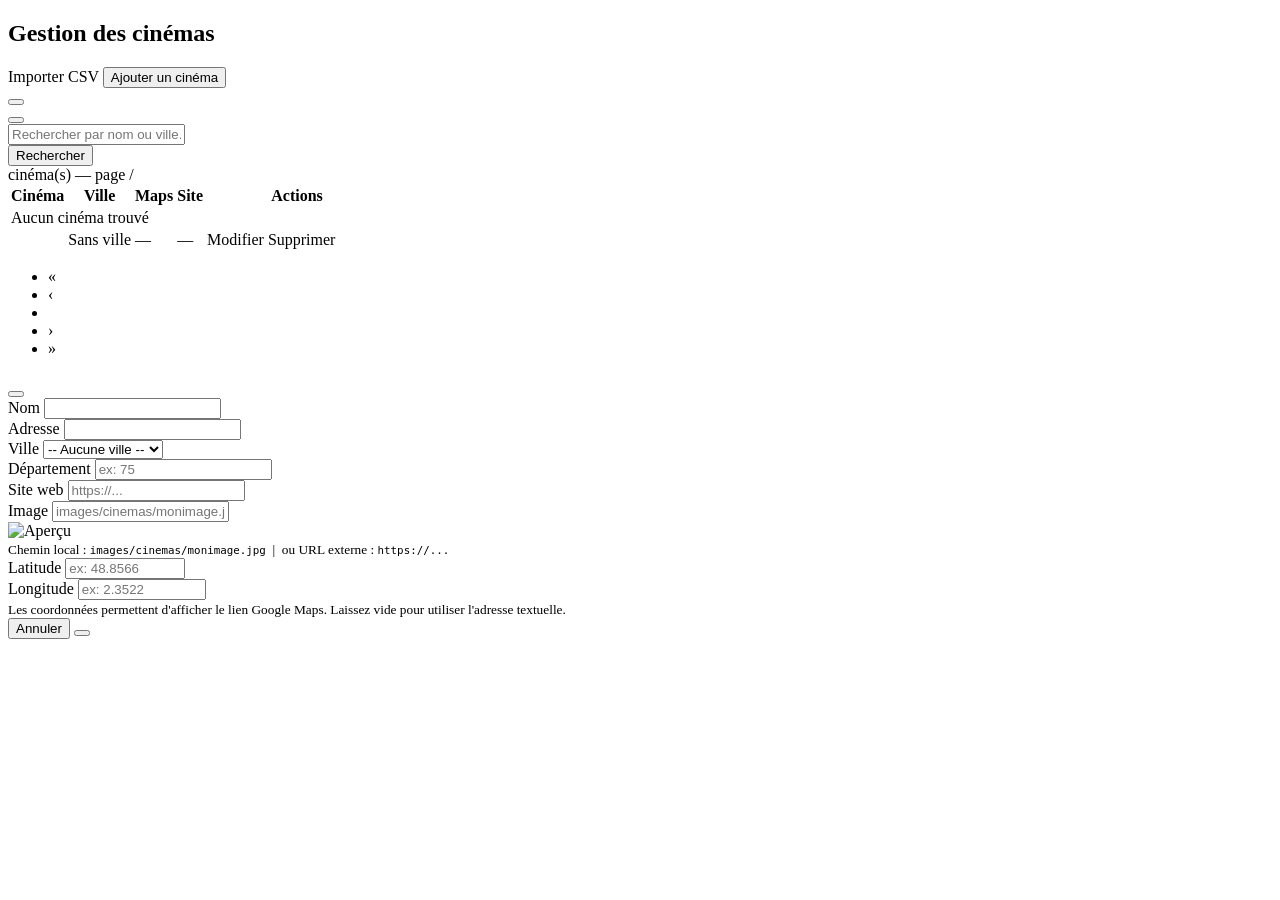
==== src/main/resources/templates/admin-cinemas.html @ 49d89c25 "améliorations des input de la modal ajout/edit" ====
<!DOCTYPE html>
<html lang="fr"
      xmlns:th="http://www.thymeleaf.org"
      xmlns:layout="http://www.ultraq.net.nz/thymeleaf/layout"
      layout:decorate="~{layout}">

<head>
    <title>Distopia - Gestion des cinémas</title>
</head>

<body>

<section layout:fragment="content">

    <div class="container py-4">

        <!--header -->
        <div class="d-flex justify-content-between align-items-center mb-4">
            <h2 class="fw-bold">
                <i class="bi bi-camera-reels"></i> Gestion des cinémas
            </h2>

            <div class="d-flex gap-2">
                <a th:href="@{/admin/import-cinemas}"
                   class="btn btn-outline-success"
                   onclick="return confirm('Lancer l\'import des cinémas depuis le CSV ?')">
                    <i class="bi bi-cloud-download"></i> Importer CSV
                </a>

                <button type="button"
                        class="btn btn-success"
                        data-bs-toggle="modal"
                        data-bs-target="#modalAddCinema">
                    <i class="bi bi-plus"></i> Ajouter un cinéma
                </button>
            </div>
        </div>

        <div th:if="${message}"
             class="alert alert-success alert-dismissible fade show">
            <span th:text="${message}"></span>

            <button type="button"
                    class="btn-close"
                    data-bs-dismiss="alert">
            </button>
        </div>

        <div th:if="${error}"
             class="alert alert-danger alert-dismissible fade show">
            <span th:text="${error}"></span>

            <button type="button"
                    class="btn-close"
                    data-bs-dismiss="alert">
            </button>
        </div>

        <form th:action="@{/admin/cinemas}"
              method="get"
              class="row g-3 mb-4">

            <div class="col-md-9">
                <input type="text"
                       name="keyword"
                       class="form-control"
                       placeholder="Rechercher par nom ou ville..."
                       th:value="${keyword}">
            </div>

            <input type="hidden"
                   name="sortField"
                   th:value="${sortField}">

            <input type="hidden"
                   name="sortDir"
                   th:value="${sortDir}">

            <div class="col-md-3 d-grid">
                <button class="btn btn-dark">
                    <i class="bi bi-search"></i> Rechercher
                </button>
            </div>
        </form>

        <div class="mb-3 text-muted small">
            <span th:text="${cinemaPage.totalElements}"></span>
            cinéma(s) — page
            <span th:text="${currentPage + 1}"></span>
            /
            <span th:text="${cinemaPage.totalPages > 0 ? cinemaPage.totalPages : 1}"></span>
        </div>

        <div class="card shadow-sm border-0">
            <div class="card-body p-0">

                <table class="table table-hover align-middle mb-0">

                    <thead class="table-dark">
                    <tr>

                        <th>
                            <a th:href="@{/admin/cinemas(
                           keyword=${keyword},
                           page=0,
                           sortField='name',
                           sortDir=${sortField == 'name' ? reverseSortDir : 'asc'})}"
                               class="text-white text-decoration-none d-flex align-items-center gap-1">

                                Cinéma

                                <i th:if="${sortField == 'name'}"
                                   class="bi ms-1"
                                   th:classappend="${sortDir == 'asc'} ? 'bi-caret-up-fill' : 'bi-caret-down-fill'">
                                </i>

                                <i th:if="${sortField != 'name'}"
                                   class="bi bi-chevron-expand ms-1 opacity-50">
                                </i>
                            </a>
                        </th>

                        <th>
                            <a th:href="@{/admin/cinemas(
                           keyword=${keyword},
                           page=0,
                           sortField='town.name',
                           sortDir=${sortField == 'town.name' ? reverseSortDir : 'asc'})}"
                               class="text-white text-decoration-none d-flex align-items-center gap-1">

                                Ville

                                <i th:if="${sortField == 'town.name'}"
                                   class="bi ms-1"
                                   th:classappend="${sortDir == 'asc'} ? 'bi-caret-up-fill' : 'bi-caret-down-fill'">
                                </i>

                                <i th:if="${sortField != 'town.name'}"
                                   class="bi bi-chevron-expand ms-1 opacity-50">
                                </i>
                            </a>
                        </th>

                        <th>Maps</th>
                        <th>Site</th>

                        <th class="text-center" style="width:180px">
                            Actions
                        </th>
                    </tr>
                    </thead>
                    <tbody>

                    <!-- if empty -->
                    <tr th:if="${#lists.isEmpty(cinemas)}">
                        <td colspan="5"
                            class="text-center py-5 text-muted">

                            <i class="bi bi-camera-reels fs-1 d-block mb-2"></i>

                            Aucun cinéma trouvé
                        </td>
                    </tr>

                    <tr th:each="cinema : ${cinemas}">

                        <td>
                            <div class="d-flex align-items-center gap-3">

                                <div class="cinema-icon">
                                    <i class="bi bi-building"></i>
                                </div>

                                <div>
                                    <div class="fw-semibold"
                                         th:text="${cinema.name}">
                                    </div>
                                </div>

                            </div>
                        </td>

                        <!-- town -->
                        <td>
                            <span th:if="${cinema.town != null}"
                                  class="badge bg-secondary badge-town"
                                  th:text="${cinema.town.name}">
                            </span>

                            <span th:if="${cinema.town == null}"
                                  class="badge bg-warning text-dark badge-town">
                                Sans ville
                            </span>
                        </td>

                        <td>
                            <a th:if="${cinema.buildMapsUrl() != null}"
                               th:href="${cinema.buildMapsUrl()}"
                               target="_blank"
                               class="btn btn-outline-success btn-sm">
                                <i class="bi bi-geo-alt"></i>
                            </a>

                            <span th:if="${cinema.buildMapsUrl() == null}"
                                  class="text-muted">
                                —
                            </span>

                        </td>

                        <td>
                            <a th:if="${cinema.website != null}"
                               th:href="${cinema.website}"
                               target="_blank"
                               class="btn btn-outline-primary btn-sm">
                                <i class="bi bi-globe"></i>
                            </a>

                            <span th:if="${cinema.website == null}"
                                  class="text-muted">
                                —
                            </span>

                        </td>

                        <td class="text-end">

                            <a th:href="@{/admin/cinemas(editId=${cinema.id})}"
                               class="btn btn-sm btn-warning me-1">
                                Modifier
                            </a>

                            <a th:href="@{/admin/deleteCinema(id=${cinema.id})}"
                               class="btn btn-sm btn-danger"
                               onclick="return confirm('Supprimer ce cinéma ?')">
                                Supprimer
                            </a>

                        </td>
                    </tr>
                    </tbody>
                </table>
            </div>
        </div>

        <!-- pagination---->
        <nav th:if="${cinemaPage.totalPages > 1}" class="mt-4">
            <ul class="pagination justify-content-center">

                <li class="page-item"
                    th:classappend="${currentPage == 0} ? 'disabled'">
                    <a class="page-link"
                       th:href="@{/admin/cinemas(
                    keyword=${keyword},
                    sortField=${sortField},
                    sortDir=${sortDir},
                    page=0)}">
                        «
                    </a>
                </li>

                <li class="page-item"
                    th:classappend="${currentPage == 0} ? 'disabled'">
                    <a class="page-link"
                       th:href="@{/admin/cinemas(
                    keyword=${keyword},
                    sortField=${sortField},
                    sortDir=${sortDir},
                    page=${currentPage - 1})}">
                        ‹
                    </a>
                </li>

                <li th:each="i : ${#numbers.sequence(
                currentPage > 2 ? currentPage - 2 : 0,
                currentPage + 2 < cinemaPage.totalPages - 1 ?
                currentPage + 2 :
                cinemaPage.totalPages - 1)}"
                    class="page-item"
                    th:classappend="${i == currentPage} ? 'active'">

                    <a class="page-link"
                       th:text="${i + 1}"
                       th:href="@{/admin/cinemas(
                    keyword=${keyword},
                    sortField=${sortField},
                    sortDir=${sortDir},
                    page=${i})}">
                    </a>
                </li>

                <li class="page-item"
                    th:classappend="${currentPage >= cinemaPage.totalPages - 1} ? 'disabled'">
                    <a class="page-link"
                       th:href="@{/admin/cinemas(
                    keyword=${keyword},
                    sortField=${sortField},
                    sortDir=${sortDir},
                    page=${currentPage + 1})}">
                        ›
                    </a>
                </li>

                <li class="page-item"
                    th:classappend="${currentPage >= cinemaPage.totalPages - 1} ? 'disabled'">
                    <a class="page-link"
                       th:href="@{/admin/cinemas(
                    keyword=${keyword},
                    sortField=${sortField},
                    sortDir=${sortDir},
                    page=${cinemaPage.totalPages - 1})}">
                        »
                    </a>
                </li>
            </ul>
        </nav>
    </div>

    <!------------------------------------- ADD / EDIT MODAL ------------------------------------->
    <div class="modal fade"
         id="modalAddCinema"
         tabindex="-1">

        <div class="modal-dialog modal-dialog-centered modal-lg">
            <div class="modal-content border-0 shadow">

                <div class="modal-header">
                    <h5 class="modal-title fw-bold">
                        <i class="bi bi-pencil-square me-1"
                           th:if="${cinemaToEdit.id != null}"></i>
                        <i class="bi bi-plus-circle me-1"
                           th:unless="${cinemaToEdit.id != null}"></i>
                        <span th:text="${cinemaToEdit.id != null} ? 'Modifier le cinéma' : 'Ajouter un cinéma'"></span>
                    </h5>
                    <button type="button" class="btn-close" data-bs-dismiss="modal"></button>
                </div>

                <form th:action="@{/admin/saveCinema}" method="post">

                    <!-- ID caché : présent seulement en modification -->
                    <input type="hidden" name="id"
                           th:if="${cinemaToEdit.id != null}"
                           th:value="${cinemaToEdit.id}"/>

                    <div class="modal-body">

                        <!-- Nom -->
                        <div class="mb-3">
                            <label class="form-label fw-semibold">Nom</label>
                            <input type="text"
                                   name="name"
                                   class="form-control"
                                   th:value="${cinemaToEdit.name}"
                                   minlength="2"
                                   maxlength="120"
                                   required/>
                        </div>

                        <!-- Adresse -->
                        <div class="mb-3">
                            <label class="form-label fw-semibold">Adresse</label>
                            <input type="text"
                                   name="address"
                                   class="form-control"
                                   th:value="${cinemaToEdit.address}"
                                   maxlength="255"
                                   required/>
                        </div>

                        <div class="row g-3 mb-3">

                            <!-- Ville -->
                            <div class="col-md-8">
                                <label class="form-label fw-semibold">Ville</label>
                                <select name="townId" class="form-select">
                                    <option value="">-- Aucune ville --</option>
                                    <option th:each="town : ${towns}"
                                            th:value="${town.id}"
                                            th:text="${town.name}"
                                            th:selected="${cinemaToEdit.town != null
                                                       and cinemaToEdit.town.id == town.id}">
                                    </option>
                                </select>
                            </div>

                            <!-- Département -->
                            <div class="col-md-4">
                                <label class="form-label fw-semibold">
                                    <i class="bi bi-map me-1"></i>Département
                                </label>
                                <input type="text"
                                       name="department"
                                       class="form-control"
                                       maxlength="3"
                                       pattern="^$|^\d{2,3}$"
                                       title="Le département doit contenir 2 ou 3 chiffres"
                                       placeholder="ex: 75"
                                       th:value="${cinemaToEdit.department}"/>
                            </div>
                        </div>

                        <!-- Site web -->
                        <div class="mb-3">
                            <label class="form-label fw-semibold">
                                <i class="bi bi-globe me-1"></i>Site web
                            </label>
                            <input type="url"
                                   name="website"
                                   class="form-control"
                                   placeholder="https://..."
                                   maxlength="500"
                                   th:value="${cinemaToEdit.website}"/>
                        </div>

                        <!-- Image URL -->
                        <div class="mb-3">
                            <label class="form-label fw-semibold">
                                <i class="bi bi-image me-1"></i>Image
                            </label>
                            <input type="text"
                                   name="imageUrl"
                                   class="form-control"
                                   placeholder="images/cinemas/monimage.jpg  ou  https://..."
                                   th:value="${cinemaToEdit.imageUrl}"
                                   maxlength="500"
                                   pattern="^(https?://.+|[^/].+\.(jpg|jpeg|png|webp|gif))$"
                                   title="Chemin relatif (images/cinemas/photo.jpg) ou URL complète (https://...)"/>

                            <!-- Prévisualisation dynamique -->
                            <div class="mt-2" id="imgPreviewWrapper"
                                 th:if="${cinemaToEdit.imageUrl != null and !cinemaToEdit.imageUrl.isBlank()}">
                                <img id="imgPreview"
                                     th:src="${cinemaToEdit.imageUrl.startsWith('http') ?
                      cinemaToEdit.imageUrl :
                      '/' + cinemaToEdit.imageUrl}"
                                     alt="Aperçu"
                                     class="img-thumbnail"
                                     style="max-height: 100px; object-fit: cover;"
                                     onerror="this.style.display='none'"/>
                            </div>
                            <div class="mt-2" id="imgPreviewWrapper"
                                 th:unless="${cinemaToEdit.imageUrl != null and !cinemaToEdit.imageUrl.isBlank()}">
                                <img id="imgPreview" src="" alt="Aperçu"
                                     class="img-thumbnail d-none"
                                     style="max-height: 100px; object-fit: cover;"
                                     onerror="this.style.display='none'"/>
                            </div>
                            <small class="text-muted">
                                <i class="bi bi-info-circle me-1"></i>
                                Chemin local : <code>images/cinemas/monimage.jpg</code>
                                &nbsp;|&nbsp; ou URL externe : <code>https://...</code>
                            </small>
                        </div>

                        <!-- Coordonnées -->
                        <div class="row g-3">
                            <div class="col-md-6">
                                <label class="form-label fw-semibold">
                                    <i class="bi bi-geo-alt me-1"></i>Latitude
                                </label>
                                <input type="number"
                                       name="latitude"
                                       class="form-control"
                                       step="0.0000001"
                                       min="-90"
                                       max="90"
                                       placeholder="ex: 48.8566"
                                       th:value="${cinemaToEdit.latitude}"/>
                            </div>
                            <div class="col-md-6">
                                <label class="form-label fw-semibold">
                                    <i class="bi bi-geo-alt me-1"></i>Longitude
                                </label>
                                <input type="number"
                                       name="longitude"
                                       class="form-control"
                                       step="0.0000001"
                                       min="-180"
                                       max="180"
                                       placeholder="ex: 2.3522"
                                       th:value="${cinemaToEdit.longitude}"/>
                            </div>
                        </div>
                        <small class="text-muted mt-1 d-block">
                            <i class="bi bi-info-circle"></i>
                            Les coordonnées permettent d'afficher le lien Google Maps.
                            Laissez vide pour utiliser l'adresse textuelle.
                        </small>

                    </div>

                    <div class="modal-footer">
                        <button type="button"
                                class="btn btn-danger"
                                data-bs-dismiss="modal">
                            Annuler
                        </button>
                        <button type="submit" class="btn btn-success">
                            <i class="bi bi-save me-1"></i>
                            <span th:text="${cinemaToEdit.id != null} ? 'Mettre à jour' : 'Enregistrer'"></span>
                        </button>
                    </div>
                </form>
            </div>
        </div>
    </div>

    <script>
        document.querySelector('input[name="imageUrl"]').addEventListener('input', function () {
            const preview = document.getElementById('imgPreview');
            const val = this.value.trim();
            if (!val) { preview.classList.add('d-none'); return; }
            preview.src = val.startsWith('http') ? val : '/' + val;
            preview.classList.remove('d-none');
        });
    </script>

    <!-- open if editId is present -->
    <script th:if="${cinemaToEdit.id != null}">
        document.addEventListener('DOMContentLoaded', function () {
            new bootstrap.Modal(document.getElementById('modalAddCinema')).show();
        });
    </script>


</section>

</body>
</html>
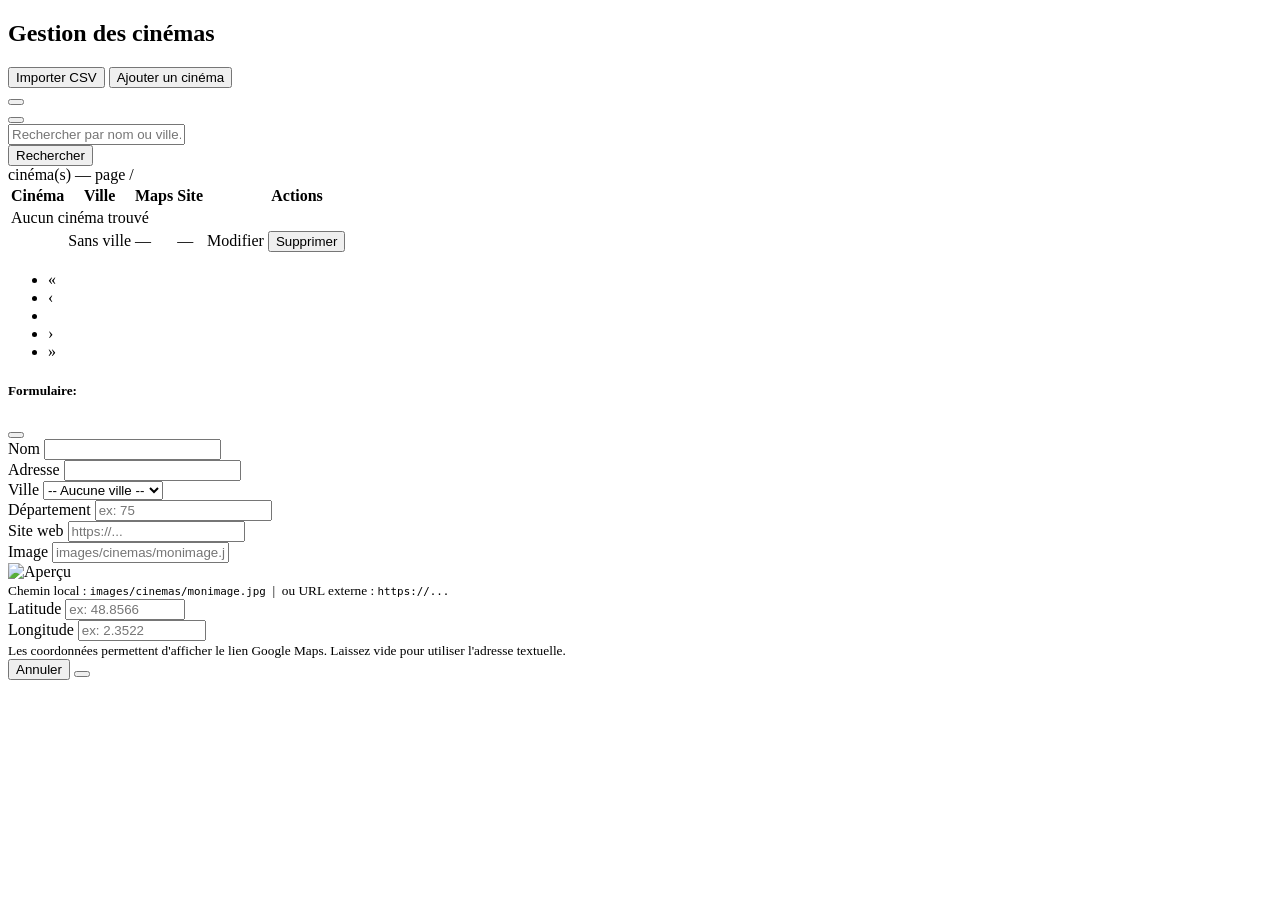
==== commit 0ea38516: "corrections des erreurs sonarqube + modification du javascript suite a un bug trouver dans la modal " ====
--- a/src/main/resources/templates/admin-cinemas.html
+++ b/src/main/resources/templates/admin-cinemas.html
@@ -21,16 +21,18 @@
             </h2>
 
             <div class="d-flex gap-2">
-                <a th:href="@{/admin/import-cinemas}"
-                   class="btn btn-outline-success"
-                   onclick="return confirm('Lancer l\'import des cinémas depuis le CSV ?')">
-                    <i class="bi bi-cloud-download"></i> Importer CSV
-                </a>
+                <form th:action="@{/admin/import-cinemas}" method="get" style="display:inline">
+                    <button type="submit" class="btn btn-outline-success"
+                            onclick="return confirm('Lancer l\'import des cinémas depuis le CSV ?')">
+                        <i class="bi bi-cloud-download"></i> Importer CSV
+                    </button>
+                </form>
 
                 <button type="button"
                         class="btn btn-success"
                         data-bs-toggle="modal"
-                        data-bs-target="#modalAddCinema">
+                        data-bs-target="#modalAddCinema"
+                        data-mode="add">
                     <i class="bi bi-plus"></i> Ajouter un cinéma
                 </button>
             </div>
@@ -61,11 +63,11 @@
               class="row g-3 mb-4">
 
             <div class="col-md-9">
-                <input type="text"
-                       name="keyword"
-                       class="form-control"
-                       placeholder="Rechercher par nom ou ville..."
-                       th:value="${keyword}">
+                    <input type="text"
+                           name="keyword"
+                           class="form-control"
+                           placeholder="Rechercher par nom ou ville..."
+                           th:value="${keyword}">
             </div>
 
             <input type="hidden"
@@ -230,11 +232,11 @@
                                 Modifier
                             </a>
 
-                            <a th:href="@{/admin/deleteCinema(id=${cinema.id})}"
-                               class="btn btn-sm btn-danger"
-                               onclick="return confirm('Supprimer ce cinéma ?')">
-                                Supprimer
-                            </a>
+                            <form th:action="@{/admin/deleteCinema}" method="post" style="display:inline">
+                                <input type="hidden" name="id" th:value="${cinema.id}" />
+                                <button type="submit" class="btn btn-sm btn-danger"
+                                        onclick="return confirm('Supprimer ce cinéma ?')">Supprimer</button>
+                            </form>
 
                         </td>
                     </tr>
@@ -326,8 +328,8 @@
 
                 <div class="modal-header">
                     <h5 class="modal-title fw-bold">
-                        <i class="bi bi-pencil-square me-1"
-                           th:if="${cinemaToEdit.id != null}"></i>
+                        <i class="bi bi-pencil-square me-1" aria-hidden="true"
+                           th:if="${cinemaToEdit.id != null}"></i> Formulaire:
                         <i class="bi bi-plus-circle me-1"
                            th:unless="${cinemaToEdit.id != null}"></i>
                         <span th:text="${cinemaToEdit.id != null} ? 'Modifier le cinéma' : 'Ajouter un cinéma'"></span>
@@ -347,24 +349,24 @@
                         <!-- Nom -->
                         <div class="mb-3">
                             <label class="form-label fw-semibold">Nom</label>
-                            <input type="text"
-                                   name="name"
-                                   class="form-control"
-                                   th:value="${cinemaToEdit.name}"
-                                   minlength="2"
-                                   maxlength="120"
-                                   required/>
+                                <input type="text"
+                                       name="name"
+                                       class="form-control"
+                                       th:value="${cinemaToEdit.name}"
+                                       minlength="2"
+                                       maxlength="120"
+                                       required/>
                         </div>
 
                         <!-- Adresse -->
                         <div class="mb-3">
                             <label class="form-label fw-semibold">Adresse</label>
-                            <input type="text"
-                                   name="address"
-                                   class="form-control"
-                                   th:value="${cinemaToEdit.address}"
-                                   maxlength="255"
-                                   required/>
+                                <input type="text"
+                                       name="address"
+                                       class="form-control"
+                                       th:value="${cinemaToEdit.address}"
+                                       maxlength="255"
+                                       required/>
                         </div>
 
                         <div class="row g-3 mb-3">
@@ -372,15 +374,15 @@
                             <!-- Ville -->
                             <div class="col-md-8">
                                 <label class="form-label fw-semibold">Ville</label>
-                                <select name="townId" class="form-select">
-                                    <option value="">-- Aucune ville --</option>
-                                    <option th:each="town : ${towns}"
-                                            th:value="${town.id}"
-                                            th:text="${town.name}"
-                                            th:selected="${cinemaToEdit.town != null
-                                                       and cinemaToEdit.town.id == town.id}">
-                                    </option>
-                                </select>
+                                    <select name="townId" class="form-select">
+                                        <option value="">-- Aucune ville --</option>
+                                        <option th:each="town : ${towns}"
+                                                th:value="${town.id}"
+                                                th:text="${town.name}"
+                                                th:selected="${cinemaToEdit.town != null
+                                                           and cinemaToEdit.town.id == town.id}">
+                                        </option>
+                                    </select>
                             </div>
 
                             <!-- Département -->
@@ -404,12 +406,12 @@
                             <label class="form-label fw-semibold">
                                 <i class="bi bi-globe me-1"></i>Site web
                             </label>
-                            <input type="url"
-                                   name="website"
-                                   class="form-control"
-                                   placeholder="https://..."
-                                   maxlength="500"
-                                   th:value="${cinemaToEdit.website}"/>
+                                <input type="url"
+                                       name="website"
+                                       class="form-control"
+                                       placeholder="https://..."
+                                       maxlength="250"
+                                       th:value="${cinemaToEdit.website}"/>
                         </div>
 
                         <!-- Image URL -->
@@ -427,23 +429,13 @@
                                    title="Chemin relatif (images/cinemas/photo.jpg) ou URL complète (https://...)"/>
 
                             <!-- Prévisualisation dynamique -->
-                            <div class="mt-2" id="imgPreviewWrapper"
-                                 th:if="${cinemaToEdit.imageUrl != null and !cinemaToEdit.imageUrl.isBlank()}">
+                            <div class="mt-2" id="imgPreviewWrapper">
                                 <img id="imgPreview"
-                                     th:src="${cinemaToEdit.imageUrl.startsWith('http') ?
-                      cinemaToEdit.imageUrl :
-                      '/' + cinemaToEdit.imageUrl}"
+                                     th:src="${cinemaToEdit.imageUrl != null and !cinemaToEdit.imageUrl.isBlank()} ? ${cinemaToEdit.imageUrl.startsWith('http') ? cinemaToEdit.imageUrl : cinemaToEdit.imageUrl} : ''"
+                                     th:classappend="${cinemaToEdit.imageUrl != null and !cinemaToEdit.imageUrl.isBlank()} ? '' : 'd-none'"
                                      alt="Aperçu"
                                      class="img-thumbnail"
-                                     style="max-height: 100px; object-fit: cover;"
-                                     onerror="this.style.display='none'"/>
-                            </div>
-                            <div class="mt-2" id="imgPreviewWrapper"
-                                 th:unless="${cinemaToEdit.imageUrl != null and !cinemaToEdit.imageUrl.isBlank()}">
-                                <img id="imgPreview" src="" alt="Aperçu"
-                                     class="img-thumbnail d-none"
-                                     style="max-height: 100px; object-fit: cover;"
-                                     onerror="this.style.display='none'"/>
+                                     style="max-height: 100px; object-fit: cover;"/>
                             </div>
                             <small class="text-muted">
                                 <i class="bi bi-info-circle me-1"></i>
@@ -458,27 +450,27 @@
                                 <label class="form-label fw-semibold">
                                     <i class="bi bi-geo-alt me-1"></i>Latitude
                                 </label>
-                                <input type="number"
-                                       name="latitude"
-                                       class="form-control"
-                                       step="0.0000001"
-                                       min="-90"
-                                       max="90"
-                                       placeholder="ex: 48.8566"
-                                       th:value="${cinemaToEdit.latitude}"/>
+                                    <input type="number"
+                                           name="latitude"
+                                           class="form-control"
+                                           step="0.0000001"
+                                           min="-90"
+                                           max="90"
+                                           placeholder="ex: 48.8566"
+                                           th:value="${cinemaToEdit.latitude}"/>
                             </div>
                             <div class="col-md-6">
                                 <label class="form-label fw-semibold">
                                     <i class="bi bi-geo-alt me-1"></i>Longitude
                                 </label>
-                                <input type="number"
-                                       name="longitude"
-                                       class="form-control"
-                                       step="0.0000001"
-                                       min="-180"
-                                       max="180"
-                                       placeholder="ex: 2.3522"
-                                       th:value="${cinemaToEdit.longitude}"/>
+                                    <input type="number"
+                                           name="longitude"
+                                           class="form-control"
+                                           step="0.0000001"
+                                           min="-180"
+                                           max="180"
+                                           placeholder="ex: 2.3522"
+                                           th:value="${cinemaToEdit.longitude}"/>
                             </div>
                         </div>
                         <small class="text-muted mt-1 d-block">
@@ -505,17 +497,39 @@
         </div>
     </div>
 
+    <!--handles image preview, modal reset on add--->
     <script>
+        // Handles image preview, modal reset on add
+        const preview = document.getElementById('imgPreview');
+
+        preview.addEventListener('error', function () {
+            this.classList.add('d-none');
+        });
+
         document.querySelector('input[name="imageUrl"]').addEventListener('input', function () {
-            const preview = document.getElementById('imgPreview');
             const val = this.value.trim();
             if (!val) { preview.classList.add('d-none'); return; }
             preview.src = val.startsWith('http') ? val : '/' + val;
             preview.classList.remove('d-none');
         });
+
+        document.addEventListener('DOMContentLoaded', function () {
+            const modal = document.getElementById('modalAddCinema');
+
+            modal.addEventListener('show.bs.modal', function (event) {
+                const trigger = event.relatedTarget;
+                if (trigger && trigger.dataset.mode === 'add') {
+                    modal.querySelector('form').reset();
+                    preview.classList.add('d-none');
+                    preview.src = '';
+                    const hiddenId = modal.querySelector('input[name="id"]');
+                    if (hiddenId) hiddenId.value = '';
+                }
+            });
+        });
     </script>
 
-    <!-- open if editId is present -->
+    <!--auto-open modal only when editing an existing cinema -->
     <script th:if="${cinemaToEdit.id != null}">
         document.addEventListener('DOMContentLoaded', function () {
             new bootstrap.Modal(document.getElementById('modalAddCinema')).show();
@@ -524,6 +538,5 @@
 
 
 </section>
-
 </body>
 </html>
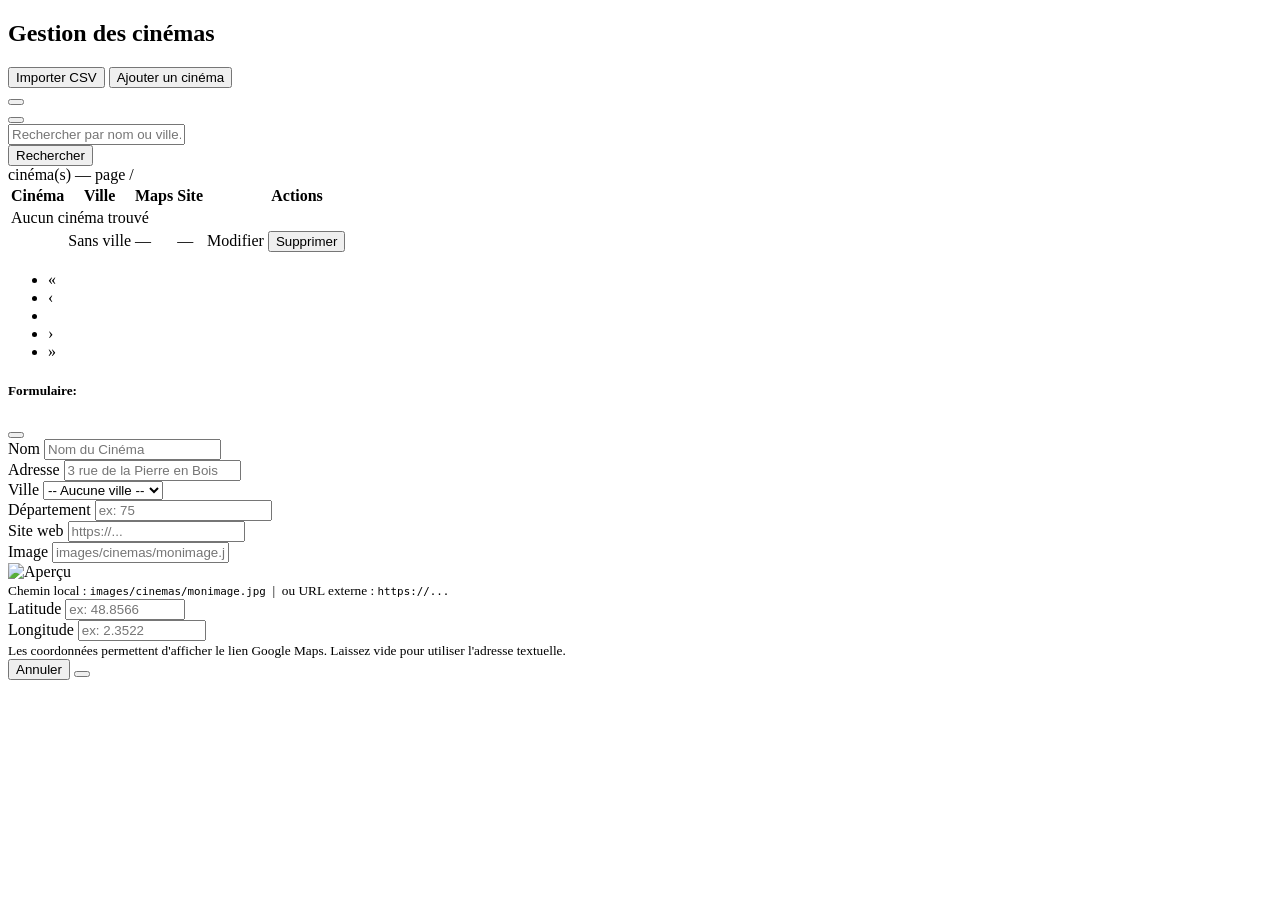
==== commit 7931bb9e: "déplacement du script js de admin-cinemas dans un fichier js dédié + amélioration du reset pour évit" ====
--- a/src/main/resources/templates/admin-cinemas.html
+++ b/src/main/resources/templates/admin-cinemas.html
@@ -21,7 +21,8 @@
             </h2>
 
             <div class="d-flex gap-2">
-                <form th:action="@{/admin/import-cinemas}" method="get" style="display:inline">
+                <form th:action="@{/admin/import-cinemas}" method="post" style="display:inline">
+                    <input type="hidden" th:name="${_csrf.parameterName}" th:value="${_csrf.token}">
                     <button type="submit" class="btn btn-outline-success"
                             onclick="return confirm('Lancer l\'import des cinémas depuis le CSV ?')">
                         <i class="bi bi-cloud-download"></i> Importer CSV
@@ -233,6 +234,7 @@
                             </a>
 
                             <form th:action="@{/admin/deleteCinema}" method="post" style="display:inline">
+                                <input type="hidden" th:name="${_csrf.parameterName}" th:value="${_csrf.token}">
                                 <input type="hidden" name="id" th:value="${cinema.id}" />
                                 <button type="submit" class="btn btn-sm btn-danger"
                                         onclick="return confirm('Supprimer ce cinéma ?')">Supprimer</button>
@@ -321,24 +323,27 @@
     <!------------------------------------- ADD / EDIT MODAL ------------------------------------->
     <div class="modal fade"
          id="modalAddCinema"
-         tabindex="-1">
+         tabindex="-1"
+         th:data-edit-mode="${cinemaToEdit.id != null}">
 
         <div class="modal-dialog modal-dialog-centered modal-lg">
             <div class="modal-content border-0 shadow">
 
                 <div class="modal-header">
                     <h5 class="modal-title fw-bold">
-                        <i class="bi bi-pencil-square me-1" aria-hidden="true"
-                           th:if="${cinemaToEdit.id != null}"></i> Formulaire:
-                        <i class="bi bi-plus-circle me-1"
-                           th:unless="${cinemaToEdit.id != null}"></i>
-                        <span th:text="${cinemaToEdit.id != null} ? 'Modifier le cinéma' : 'Ajouter un cinéma'"></span>
+                        <i id="cinemaModalIcon"
+                           class="bi me-1"
+                           th:classappend="${cinemaToEdit.id != null} ? 'bi-pencil-square' : 'bi-plus-circle'"></i>
+                        Formulaire:
+                        <span id="cinemaModalTitle"
+                              th:text="${cinemaToEdit.id != null} ? 'Modifier le cinéma' : 'Ajouter un cinéma'">
+                        </span>
                     </h5>
                     <button type="button" class="btn-close" data-bs-dismiss="modal"></button>
                 </div>
 
                 <form th:action="@{/admin/saveCinema}" method="post">
-
+                    <input type="hidden" th:name="${_csrf.parameterName}" th:value="${_csrf.token}">
                     <!-- ID caché : présent seulement en modification -->
                     <input type="hidden" name="id"
                            th:if="${cinemaToEdit.id != null}"
@@ -351,6 +356,7 @@
                             <label class="form-label fw-semibold">Nom</label>
                                 <input type="text"
                                        name="name"
+                                       placeholder="Nom du Cinéma"
                                        class="form-control"
                                        th:value="${cinemaToEdit.name}"
                                        minlength="2"
@@ -364,6 +370,7 @@
                                 <input type="text"
                                        name="address"
                                        class="form-control"
+                                       placeholder="3 rue de la Pierre en Bois"
                                        th:value="${cinemaToEdit.address}"
                                        maxlength="255"
                                        required/>
@@ -489,53 +496,14 @@
                         </button>
                         <button type="submit" class="btn btn-success">
                             <i class="bi bi-save me-1"></i>
-                            <span th:text="${cinemaToEdit.id != null} ? 'Mettre à jour' : 'Enregistrer'"></span>
+                            <span id="cinemaSubmitLabel" th:text="${cinemaToEdit.id != null} ? 'Mettre à jour' : 'Enregistrer'"></span>
                         </button>
                     </div>
                 </form>
             </div>
         </div>
     </div>
-
-    <!--handles image preview, modal reset on add--->
-    <script>
-        // Handles image preview, modal reset on add
-        const preview = document.getElementById('imgPreview');
-
-        preview.addEventListener('error', function () {
-            this.classList.add('d-none');
-        });
-
-        document.querySelector('input[name="imageUrl"]').addEventListener('input', function () {
-            const val = this.value.trim();
-            if (!val) { preview.classList.add('d-none'); return; }
-            preview.src = val.startsWith('http') ? val : '/' + val;
-            preview.classList.remove('d-none');
-        });
-
-        document.addEventListener('DOMContentLoaded', function () {
-            const modal = document.getElementById('modalAddCinema');
-
-            modal.addEventListener('show.bs.modal', function (event) {
-                const trigger = event.relatedTarget;
-                if (trigger && trigger.dataset.mode === 'add') {
-                    modal.querySelector('form').reset();
-                    preview.classList.add('d-none');
-                    preview.src = '';
-                    const hiddenId = modal.querySelector('input[name="id"]');
-                    if (hiddenId) hiddenId.value = '';
-                }
-            });
-        });
-    </script>
-
-    <!--auto-open modal only when editing an existing cinema -->
-    <script th:if="${cinemaToEdit.id != null}">
-        document.addEventListener('DOMContentLoaded', function () {
-            new bootstrap.Modal(document.getElementById('modalAddCinema')).show();
-        });
-    </script>
-
+    <script th:src="@{/js/admin-cinemas.js}"></script>
 
 </section>
 </body>
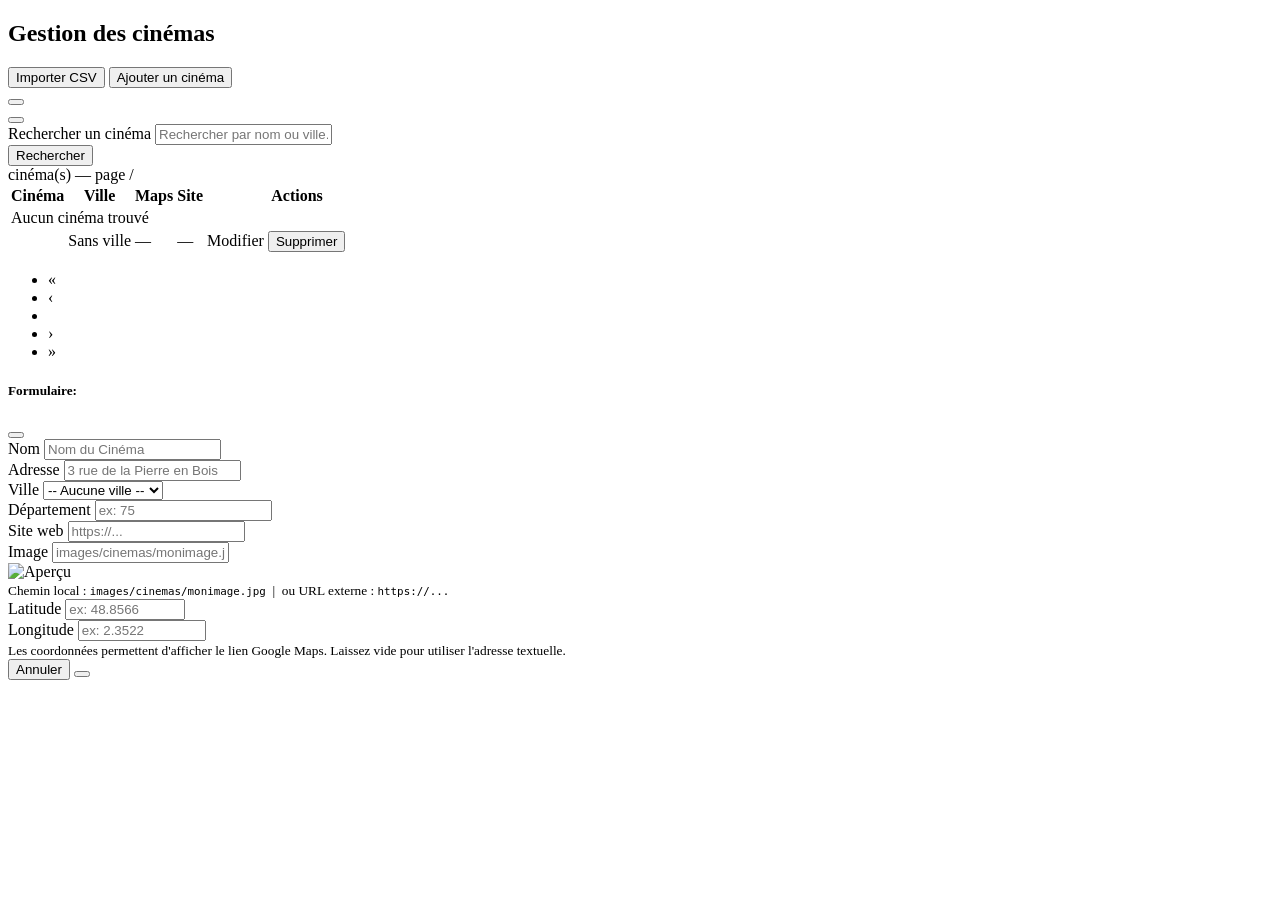
==== commit 28feaf14: "correction erreurs sonarqube + missing associated label" ====
--- a/src/main/resources/templates/admin-cinemas.html
+++ b/src/main/resources/templates/admin-cinemas.html
@@ -64,7 +64,8 @@
               class="row g-3 mb-4">
 
             <div class="col-md-9">
-                    <input type="text"
+                <label for="cinemaSearch" class="visually-hidden">Rechercher un cinéma</label>
+                    <input id="cinemaSearch" type="text"
                            name="keyword"
                            class="form-control"
                            placeholder="Rechercher par nom ou ville..."
@@ -353,8 +354,8 @@
 
                         <!-- Nom -->
                         <div class="mb-3">
-                            <label class="form-label fw-semibold">Nom</label>
-                                <input type="text"
+                            <label for="cinemaName" class="form-label fw-semibold">Nom</label>
+                                <input id="cinemaName" type="text"
                                        name="name"
                                        placeholder="Nom du Cinéma"
                                        class="form-control"
@@ -366,8 +367,8 @@
 
                         <!-- Adresse -->
                         <div class="mb-3">
-                            <label class="form-label fw-semibold">Adresse</label>
-                                <input type="text"
+                            <label for="cinemaAddress" class="form-label fw-semibold">Adresse</label>
+                                <input id="cinemaAddress" type="text"
                                        name="address"
                                        class="form-control"
                                        placeholder="3 rue de la Pierre en Bois"
@@ -380,8 +381,8 @@
 
                             <!-- Ville -->
                             <div class="col-md-8">
-                                <label class="form-label fw-semibold">Ville</label>
-                                    <select name="townId" class="form-select">
+                                <label for="cinemaTown" class="form-label fw-semibold">Ville</label>
+                                    <select id="cinemaTown" name="townId" class="form-select">
                                         <option value="">-- Aucune ville --</option>
                                         <option th:each="town : ${towns}"
                                                 th:value="${town.id}"
@@ -410,10 +411,11 @@
 
                         <!-- Site web -->
                         <div class="mb-3">
-                            <label class="form-label fw-semibold">
+                            <label for="cinemaWebsite" class="form-label fw-semibold">
                                 <i class="bi bi-globe me-1"></i>Site web
                             </label>
-                                <input type="url"
+                                <input id="cinemaWebsite"
+                                       type="url"
                                        name="website"
                                        class="form-control"
                                        placeholder="https://..."
@@ -423,10 +425,11 @@
 
                         <!-- Image URL -->
                         <div class="mb-3">
-                            <label class="form-label fw-semibold">
+                            <label for="cinemaImage" class="form-label fw-semibold">
                                 <i class="bi bi-image me-1"></i>Image
                             </label>
-                            <input type="text"
+                            <input id="cinemaImage"
+                                   type="text"
                                    name="imageUrl"
                                    class="form-control"
                                    placeholder="images/cinemas/monimage.jpg  ou  https://..."
@@ -454,10 +457,11 @@
                         <!-- Coordonnées -->
                         <div class="row g-3">
                             <div class="col-md-6">
-                                <label class="form-label fw-semibold">
+                                <label for="cinemaLatitude" class="form-label fw-semibold">
                                     <i class="bi bi-geo-alt me-1"></i>Latitude
                                 </label>
-                                    <input type="number"
+                                    <input id="cinemaLatitude"
+                                           type="number"
                                            name="latitude"
                                            class="form-control"
                                            step="0.0000001"
@@ -467,10 +471,11 @@
                                            th:value="${cinemaToEdit.latitude}"/>
                             </div>
                             <div class="col-md-6">
-                                <label class="form-label fw-semibold">
+                                <label for="cinemaLongitude" class="form-label fw-semibold">
                                     <i class="bi bi-geo-alt me-1"></i>Longitude
                                 </label>
-                                    <input type="number"
+                                    <input id="cinemaLongitude"
+                                           type="number"
                                            name="longitude"
                                            class="form-control"
                                            step="0.0000001"
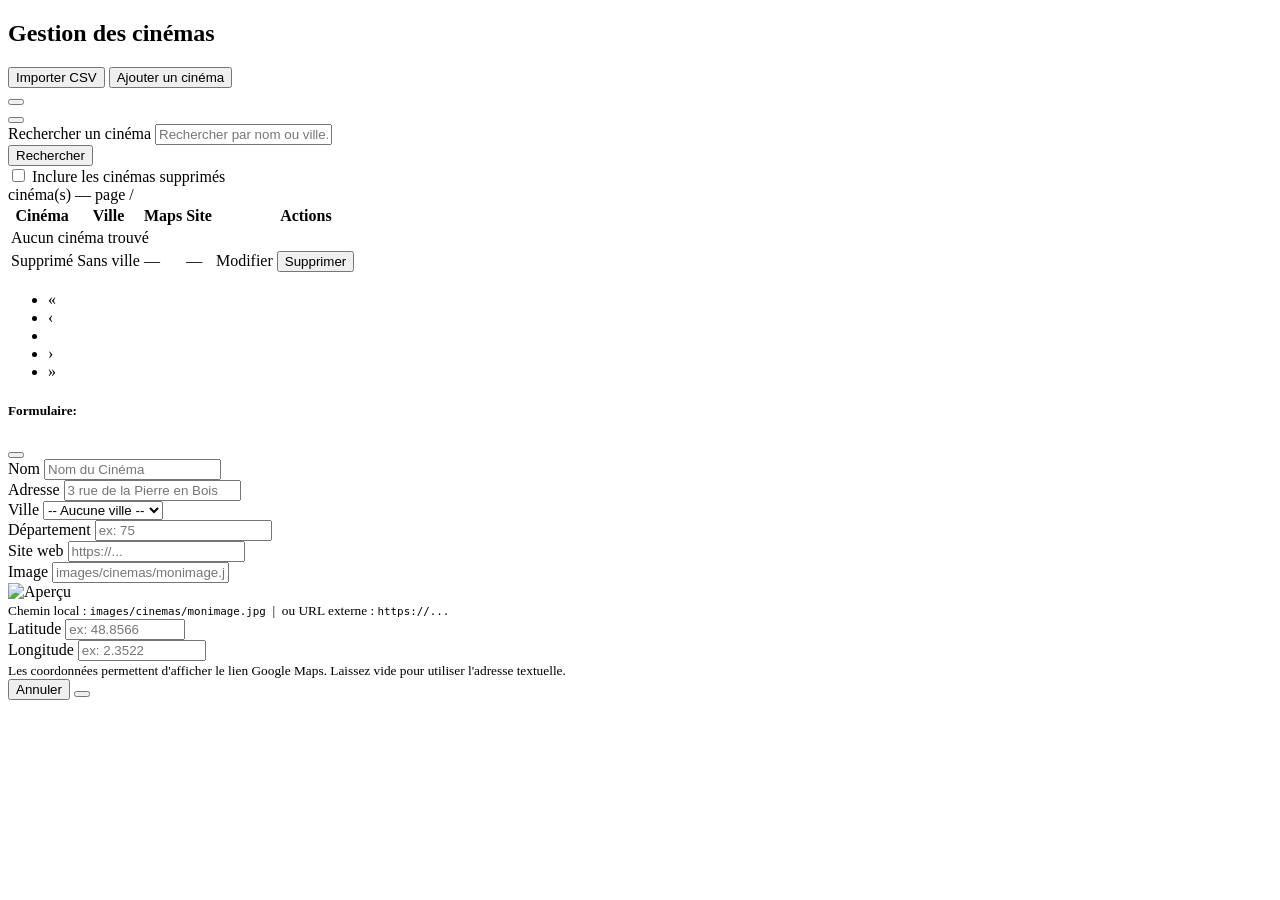
==== commit d25a1a10: "feat(cinemas): add deleted cinema filter to admin view" ====
--- a/src/main/resources/templates/admin-cinemas.html
+++ b/src/main/resources/templates/admin-cinemas.html
@@ -1,3 +1,4 @@
+
 <!DOCTYPE html>
 <html lang="fr"
       xmlns:th="http://www.thymeleaf.org"
@@ -59,17 +60,18 @@
             </button>
         </div>
 
+        <!-- Admin cinema search and deleted filter -->
         <form th:action="@{/admin/cinemas}"
               method="get"
               class="row g-3 mb-4">
 
             <div class="col-md-9">
                 <label for="cinemaSearch" class="visually-hidden">Rechercher un cinéma</label>
-                    <input id="cinemaSearch" type="text"
-                           name="keyword"
-                           class="form-control"
-                           placeholder="Rechercher par nom ou ville..."
-                           th:value="${keyword}">
+                <input id="cinemaSearch" type="text"
+                       name="keyword"
+                       class="form-control"
+                       placeholder="Rechercher par nom ou ville..."
+                       th:value="${keyword}">
             </div>
 
             <input type="hidden"
@@ -84,6 +86,22 @@
                 <button class="btn btn-dark">
                     <i class="bi bi-search"></i> Rechercher
                 </button>
+            </div>
+            <!-- Include soft-deleted cinemas in the admin listing -->
+            <div class="col-12">
+                <div class="form-check">
+                    <input class="form-check-input"
+                           type="checkbox"
+                           id="includeDeleted"
+                           name="includeDeleted"
+                           value="true"
+                           th:checked="${includeDeleted}">
+
+                    <label class="form-check-label"
+                           for="includeDeleted">
+                        Inclure les cinémas supprimés
+                    </label>
+                </div>
             </div>
         </form>
 
@@ -106,6 +124,7 @@
                         <th>
                             <a th:href="@{/admin/cinemas(
                            keyword=${keyword},
+                           includeDeleted=${includeDeleted},
                            page=0,
                            sortField='name',
                            sortDir=${sortField == 'name' ? reverseSortDir : 'asc'})}"
@@ -127,6 +146,7 @@
                         <th>
                             <a th:href="@{/admin/cinemas(
                            keyword=${keyword},
+                           includeDeleted=${includeDeleted},
                            page=0,
                            sortField='town.name',
                            sortDir=${sortField == 'town.name' ? reverseSortDir : 'asc'})}"
@@ -166,7 +186,9 @@
                         </td>
                     </tr>
 
-                    <tr th:each="cinema : ${cinemas}">
+                    <!-- Cinemas, including deleted when requested -->
+                    <tr th:each="cinema : ${cinemas}"
+                        th:classappend="${cinema.deleted} ? 'table-secondary opacity-75' : ''">
 
                         <td>
                             <div class="d-flex align-items-center gap-3">
@@ -179,6 +201,11 @@
                                     <div class="fw-semibold"
                                          th:text="${cinema.name}">
                                     </div>
+
+                                    <!-- Soft-deleted cinema indicator -->
+                                    <span th:if="${cinema.deleted}" class="badge bg-danger mt-1">
+                                        Supprimé
+                                    </span>
                                 </div>
 
                             </div>
@@ -197,6 +224,7 @@
                             </span>
                         </td>
 
+                        <!-- Maps -->
                         <td>
                             <a th:if="${cinema.buildMapsUrl() != null}"
                                th:href="${cinema.buildMapsUrl()}"
@@ -209,9 +237,9 @@
                                   class="text-muted">
                                 —
                             </span>
-
                         </td>
 
+                        <!-- Website -->
                         <td>
                             <a th:if="${cinema.website != null}"
                                th:href="${cinema.website}"
@@ -224,23 +252,43 @@
                                   class="text-muted">
                                 —
                             </span>
-
                         </td>
 
+                        <!-- Actions -->
                         <td class="text-end">
 
-                            <a th:href="@{/admin/cinemas(editId=${cinema.id})}"
+                            <!-- Preserve admin filters when editing -->
+                            <a th:href="@{/admin/cinemas(
+                                editId=${cinema.id},
+                                includeDeleted=${includeDeleted},
+                                keyword=${keyword},
+                                page=${currentPage},
+                                sortField=${sortField},
+                                sortDir=${sortDir})}"
                                class="btn btn-sm btn-warning me-1">
                                 Modifier
                             </a>
 
-                            <form th:action="@{/admin/deleteCinema}" method="post" style="display:inline">
-                                <input type="hidden" th:name="${_csrf.parameterName}" th:value="${_csrf.token}">
-                                <input type="hidden" name="id" th:value="${cinema.id}" />
-                                <button type="submit" class="btn btn-sm btn-danger"
-                                        onclick="return confirm('Supprimer ce cinéma ?')">Supprimer</button>
+                            <!-- Only active cinemas can be soft-deleted -->
+                            <form th:if="${!cinema.deleted}"
+                                  th:action="@{/admin/deleteCinema}"
+                                  method="post"
+                                  style="display:inline">
+
+                                <input type="hidden"
+                                       th:name="${_csrf.parameterName}"
+                                       th:value="${_csrf.token}">
+
+                                <input type="hidden"
+                                       name="id"
+                                       th:value="${cinema.id}">
+
+                                <button type="submit"
+                                        class="btn btn-sm btn-danger"
+                                        onclick="return confirm('Supprimer ce cinéma ?')">
+                                    Supprimer
+                                </button>
                             </form>
-
                         </td>
                     </tr>
                     </tbody>
@@ -248,60 +296,70 @@
             </div>
         </div>
 
-        <!-- pagination---->
+        <!-- Pagination -->
         <nav th:if="${cinemaPage.totalPages > 1}" class="mt-4">
             <ul class="pagination justify-content-center">
 
+                <!-- First page -->
                 <li class="page-item"
                     th:classappend="${currentPage == 0} ? 'disabled'">
+
                     <a class="page-link"
                        th:href="@{/admin/cinemas(
-                    keyword=${keyword},
-                    sortField=${sortField},
-                    sortDir=${sortDir},
-                    page=0)}">
+                           keyword=${keyword},
+                           includeDeleted=${includeDeleted},
+                           sortField=${sortField},
+                           sortDir=${sortDir},
+                           page=0)}">
                         «
                     </a>
                 </li>
 
+                <!-- Previous page -->
                 <li class="page-item"
                     th:classappend="${currentPage == 0} ? 'disabled'">
+
                     <a class="page-link"
                        th:href="@{/admin/cinemas(
-                    keyword=${keyword},
-                    sortField=${sortField},
-                    sortDir=${sortDir},
-                    page=${currentPage - 1})}">
+                           keyword=${keyword},
+                           includeDeleted=${includeDeleted},
+                           sortField=${sortField},
+                           sortDir=${sortDir},
+                           page=${currentPage - 1})}">
                         ‹
                     </a>
                 </li>
 
+                <!-- Page numbers -->
                 <li th:each="i : ${#numbers.sequence(
-                currentPage > 2 ? currentPage - 2 : 0,
-                currentPage + 2 < cinemaPage.totalPages - 1 ?
-                currentPage + 2 :
-                cinemaPage.totalPages - 1)}"
+                    currentPage > 2 ? currentPage - 2 : 0,
+                    currentPage + 2 < cinemaPage.totalPages - 1 ?
+                    currentPage + 2 :
+                    cinemaPage.totalPages - 1)}"
                     class="page-item"
                     th:classappend="${i == currentPage} ? 'active'">
 
                     <a class="page-link"
                        th:text="${i + 1}"
                        th:href="@{/admin/cinemas(
-                    keyword=${keyword},
-                    sortField=${sortField},
-                    sortDir=${sortDir},
-                    page=${i})}">
+                           keyword=${keyword},
+                           includeDeleted=${includeDeleted},
+                           sortField=${sortField},
+                           sortDir=${sortDir},
+                           page=${i})}">
                     </a>
                 </li>
 
+                <!-- Next page -->
                 <li class="page-item"
                     th:classappend="${currentPage >= cinemaPage.totalPages - 1} ? 'disabled'">
                     <a class="page-link"
                        th:href="@{/admin/cinemas(
-                    keyword=${keyword},
-                    sortField=${sortField},
-                    sortDir=${sortDir},
-                    page=${currentPage + 1})}">
+                           keyword=${keyword},
+                           includeDeleted=${includeDeleted},
+                           sortField=${sortField},
+                           sortDir=${sortDir},
+                           page=${currentPage + 1})}">
                         ›
                     </a>
                 </li>
@@ -310,10 +368,11 @@
                     th:classappend="${currentPage >= cinemaPage.totalPages - 1} ? 'disabled'">
                     <a class="page-link"
                        th:href="@{/admin/cinemas(
-                    keyword=${keyword},
-                    sortField=${sortField},
-                    sortDir=${sortDir},
-                    page=${cinemaPage.totalPages - 1})}">
+                           keyword=${keyword},
+                           includeDeleted=${includeDeleted},
+                           sortField=${sortField},
+                           sortDir=${sortDir},
+                           page=${cinemaPage.totalPages - 1})}">
                         »
                     </a>
                 </li>
@@ -355,26 +414,26 @@
                         <!-- Nom -->
                         <div class="mb-3">
                             <label for="cinemaName" class="form-label fw-semibold">Nom</label>
-                                <input id="cinemaName" type="text"
-                                       name="name"
-                                       placeholder="Nom du Cinéma"
-                                       class="form-control"
-                                       th:value="${cinemaToEdit.name}"
-                                       minlength="2"
-                                       maxlength="120"
-                                       required/>
+                            <input id="cinemaName" type="text"
+                                   name="name"
+                                   placeholder="Nom du Cinéma"
+                                   class="form-control"
+                                   th:value="${cinemaToEdit.name}"
+                                   minlength="2"
+                                   maxlength="120"
+                                   required/>
                         </div>
 
                         <!-- Adresse -->
                         <div class="mb-3">
                             <label for="cinemaAddress" class="form-label fw-semibold">Adresse</label>
-                                <input id="cinemaAddress" type="text"
-                                       name="address"
-                                       class="form-control"
-                                       placeholder="3 rue de la Pierre en Bois"
-                                       th:value="${cinemaToEdit.address}"
-                                       maxlength="255"
-                                       required/>
+                            <input id="cinemaAddress" type="text"
+                                   name="address"
+                                   class="form-control"
+                                   placeholder="3 rue de la Pierre en Bois"
+                                   th:value="${cinemaToEdit.address}"
+                                   maxlength="255"
+                                   required/>
                         </div>
 
                         <div class="row g-3 mb-3">
@@ -382,15 +441,15 @@
                             <!-- Ville -->
                             <div class="col-md-8">
                                 <label for="cinemaTown" class="form-label fw-semibold">Ville</label>
-                                    <select id="cinemaTown" name="townId" class="form-select">
-                                        <option value="">-- Aucune ville --</option>
-                                        <option th:each="town : ${towns}"
-                                                th:value="${town.id}"
-                                                th:text="${town.name}"
-                                                th:selected="${cinemaToEdit.town != null
-                                                           and cinemaToEdit.town.id == town.id}">
-                                        </option>
-                                    </select>
+                                <select id="cinemaTown" name="townId" class="form-select">
+                                    <option value="">-- Aucune ville --</option>
+                                    <option th:each="town : ${towns}"
+                                            th:value="${town.id}"
+                                            th:text="${town.name}"
+                                            th:selected="${cinemaToEdit.town != null
+                                                       and cinemaToEdit.town.id == town.id}">
+                                    </option>
+                                </select>
                             </div>
 
                             <!-- Département -->
@@ -402,7 +461,7 @@
                                        name="department"
                                        class="form-control"
                                        maxlength="3"
-                                       pattern="^$|^\d{2,3}$"
+                                       pattern="^$|\d{2,3}$"
                                        title="Le département doit contenir 2 ou 3 chiffres"
                                        placeholder="ex: 75"
                                        th:value="${cinemaToEdit.department}"/>
@@ -414,13 +473,13 @@
                             <label for="cinemaWebsite" class="form-label fw-semibold">
                                 <i class="bi bi-globe me-1"></i>Site web
                             </label>
-                                <input id="cinemaWebsite"
-                                       type="url"
-                                       name="website"
-                                       class="form-control"
-                                       placeholder="https://..."
-                                       maxlength="250"
-                                       th:value="${cinemaToEdit.website}"/>
+                            <input id="cinemaWebsite"
+                                   type="url"
+                                   name="website"
+                                   class="form-control"
+                                   placeholder="https://..."
+                                   maxlength="250"
+                                   th:value="${cinemaToEdit.website}"/>
                         </div>
 
                         <!-- Image URL -->
@@ -460,29 +519,29 @@
                                 <label for="cinemaLatitude" class="form-label fw-semibold">
                                     <i class="bi bi-geo-alt me-1"></i>Latitude
                                 </label>
-                                    <input id="cinemaLatitude"
-                                           type="number"
-                                           name="latitude"
-                                           class="form-control"
-                                           step="0.0000001"
-                                           min="-90"
-                                           max="90"
-                                           placeholder="ex: 48.8566"
-                                           th:value="${cinemaToEdit.latitude}"/>
+                                <input id="cinemaLatitude"
+                                       type="number"
+                                       name="latitude"
+                                       class="form-control"
+                                       step="0.0000001"
+                                       min="-90"
+                                       max="90"
+                                       placeholder="ex: 48.8566"
+                                       th:value="${cinemaToEdit.latitude}"/>
                             </div>
                             <div class="col-md-6">
                                 <label for="cinemaLongitude" class="form-label fw-semibold">
                                     <i class="bi bi-geo-alt me-1"></i>Longitude
                                 </label>
-                                    <input id="cinemaLongitude"
-                                           type="number"
-                                           name="longitude"
-                                           class="form-control"
-                                           step="0.0000001"
-                                           min="-180"
-                                           max="180"
-                                           placeholder="ex: 2.3522"
-                                           th:value="${cinemaToEdit.longitude}"/>
+                                <input id="cinemaLongitude"
+                                       type="number"
+                                       name="longitude"
+                                       class="form-control"
+                                       step="0.0000001"
+                                       min="-180"
+                                       max="180"
+                                       placeholder="ex: 2.3522"
+                                       th:value="${cinemaToEdit.longitude}"/>
                             </div>
                         </div>
                         <small class="text-muted mt-1 d-block">
@@ -512,4 +571,4 @@
 
 </section>
 </body>
-</html>+</html>
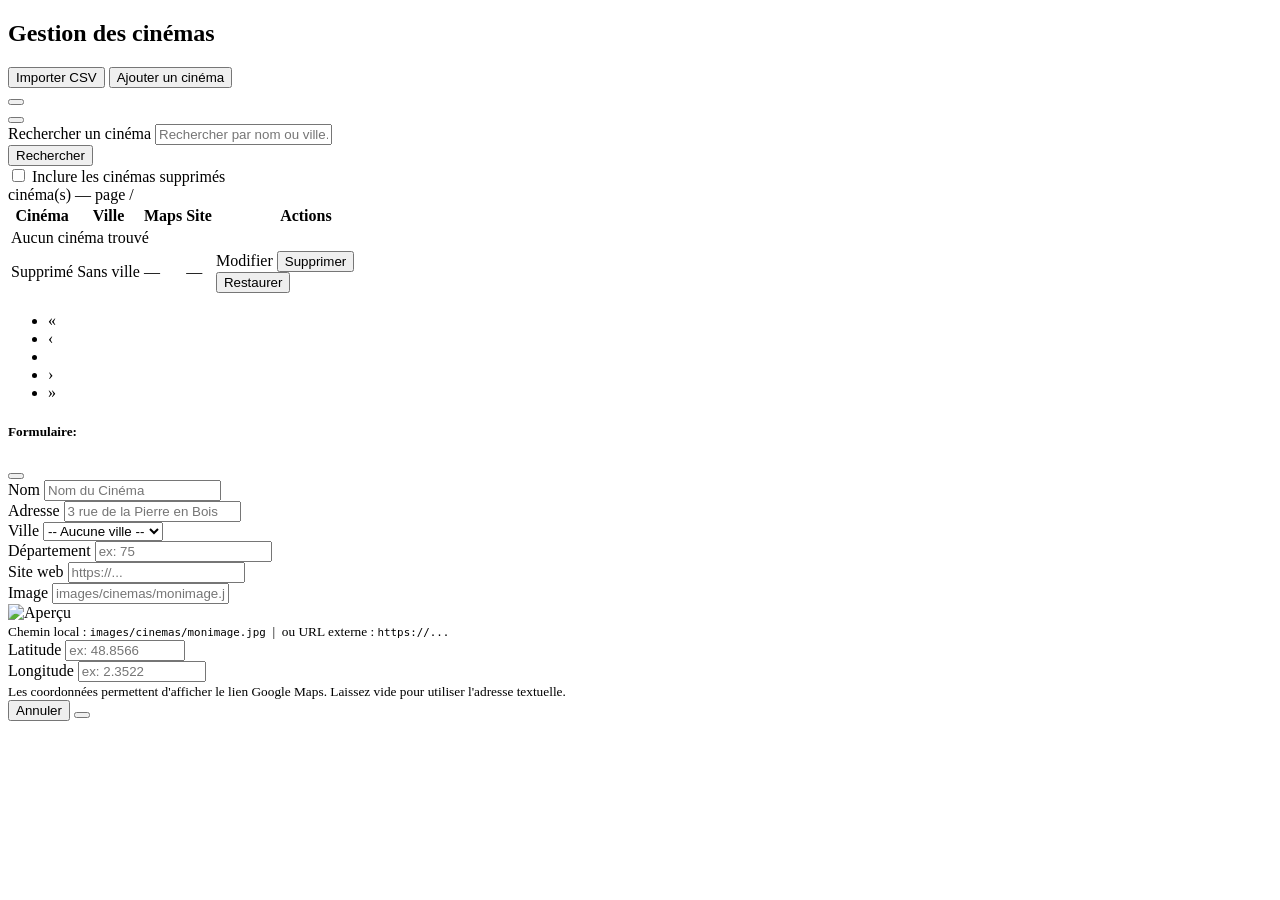
==== commit a9d5c5fa: "feat(cinemas): add restore action to admin view" ====
--- a/src/main/resources/templates/admin-cinemas.html
+++ b/src/main/resources/templates/admin-cinemas.html
@@ -289,6 +289,29 @@
                                     Supprimer
                                 </button>
                             </form>
+
+                            <!-- Restore a soft-deleted cinema without reactivating its screenings -->
+                            <form th:if="${cinema.deleted}"
+                                  th:action="@{/admin/restoreCinema}"
+                                  method="post"
+                                  class="d-inline">
+
+                                <input type="hidden"
+                                       th:name="${_csrf.parameterName}"
+                                       th:value="${_csrf.token}">
+
+                                <input type="hidden"
+                                       name="id"
+                                       th:value="${cinema.id}">
+
+                                <button type="submit"
+                                        class="btn btn-success btn-sm"
+                                        onclick="return confirm('Restaurer ce cinéma ? Les séances resteront désactivées')">
+                                    <i class="bi bi-arrow-counterclockwise me-1"></i>
+                                    Restaurer
+                                </button>
+                            </form>
+
                         </td>
                     </tr>
                     </tbody>
